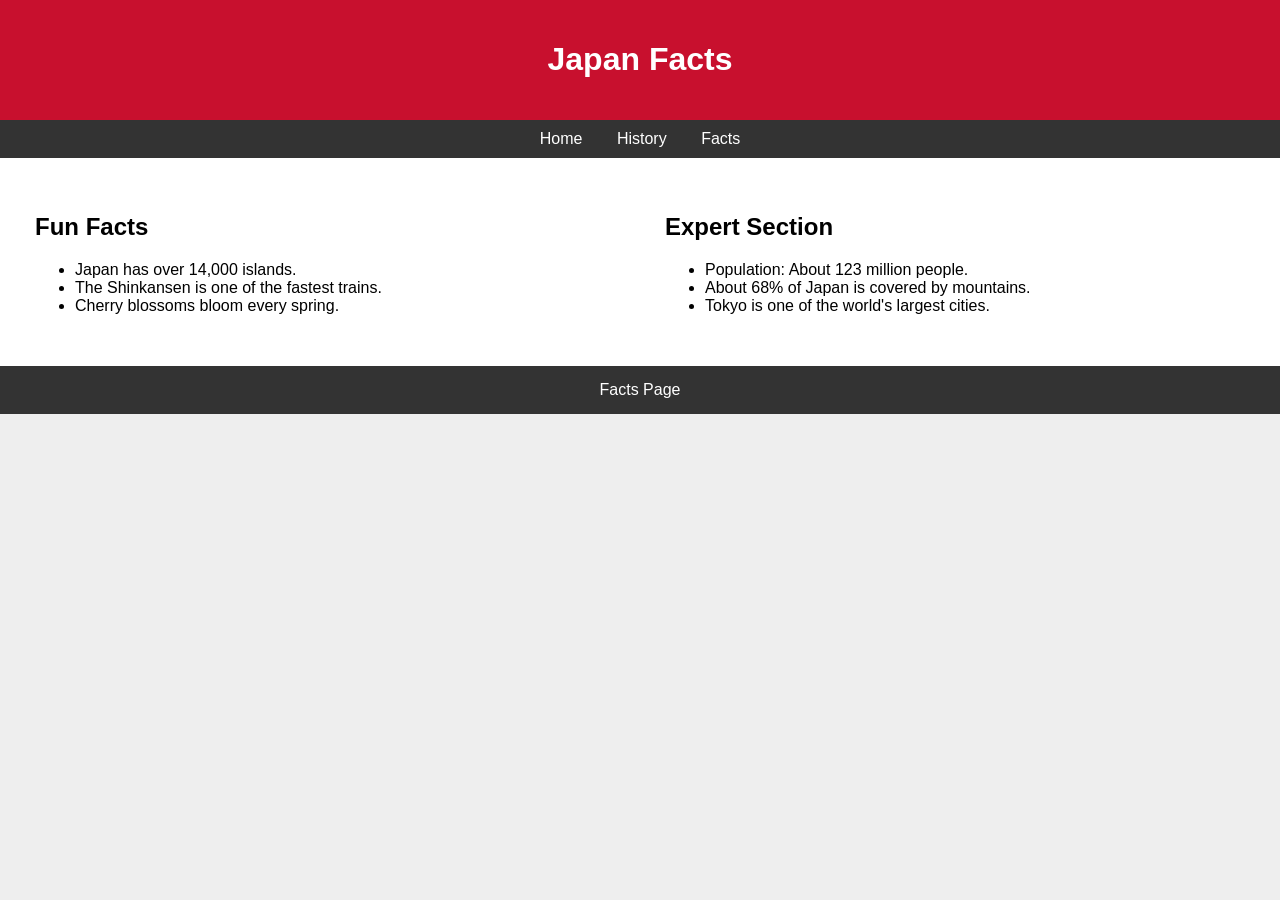
==== facts.html @ 0c695188 "done" ====
<!DOCTYPE html>
<html>
<head>
    <title>Japan Facts</title>
    <link rel="stylesheet" href="style.css">
    <link rel="icon" href="favicon.ico">
</head>

<body>

<header>
<h1>Japan Facts</h1>
</header>

<nav>
    <a href="index.html">Home</a>
    <a href="history.html">History</a>
    <a href="facts.html">Facts</a>
</nav>

<div class="grid">

<div>

<h2>Fun Facts</h2>

<ul>
<li>Japan has over 14,000 islands.</li>
<li>The Shinkansen is one of the fastest trains.</li>
<li>Cherry blossoms bloom every spring.</li>
</ul>

</div>

<div>

<h2>Expert Section</h2>

<ul>
<li>Population: About 123 million people.</li>
<li>About 68% of Japan is covered by mountains.</li>
<li>Tokyo is one of the world's largest cities.</li>
</ul>

</div>

</div>

<footer>
Facts Page
</footer>

</body>
</html>
---- style.css ----
body{
    font-family: Arial, sans-serif;
    margin:0;
    background:#eeeeee;
}

header{
    background:#c8102e;
    color:white;
    text-align:center;
    padding:20px;
}

nav{
    background:#333;
    text-align:center;
    padding:10px;
}

nav a{
    color:white;
    text-decoration:none;
    margin:15px;
}

.grid{
    display:grid;
    grid-template-columns:1fr 1fr;
    gap:20px;
    padding:20px;
}

div{
    background:white;
    padding:15px;
}

img{
    width:100%;
}

table{
    width:100%;
    border-collapse:collapse;
}

table, th, td{
    border:1px solid black;
}

th, td{
    padding:8px;
    text-align:center;
}

footer{
    background:#333;
    color:white;
    text-align:center;
    padding:15px;
}
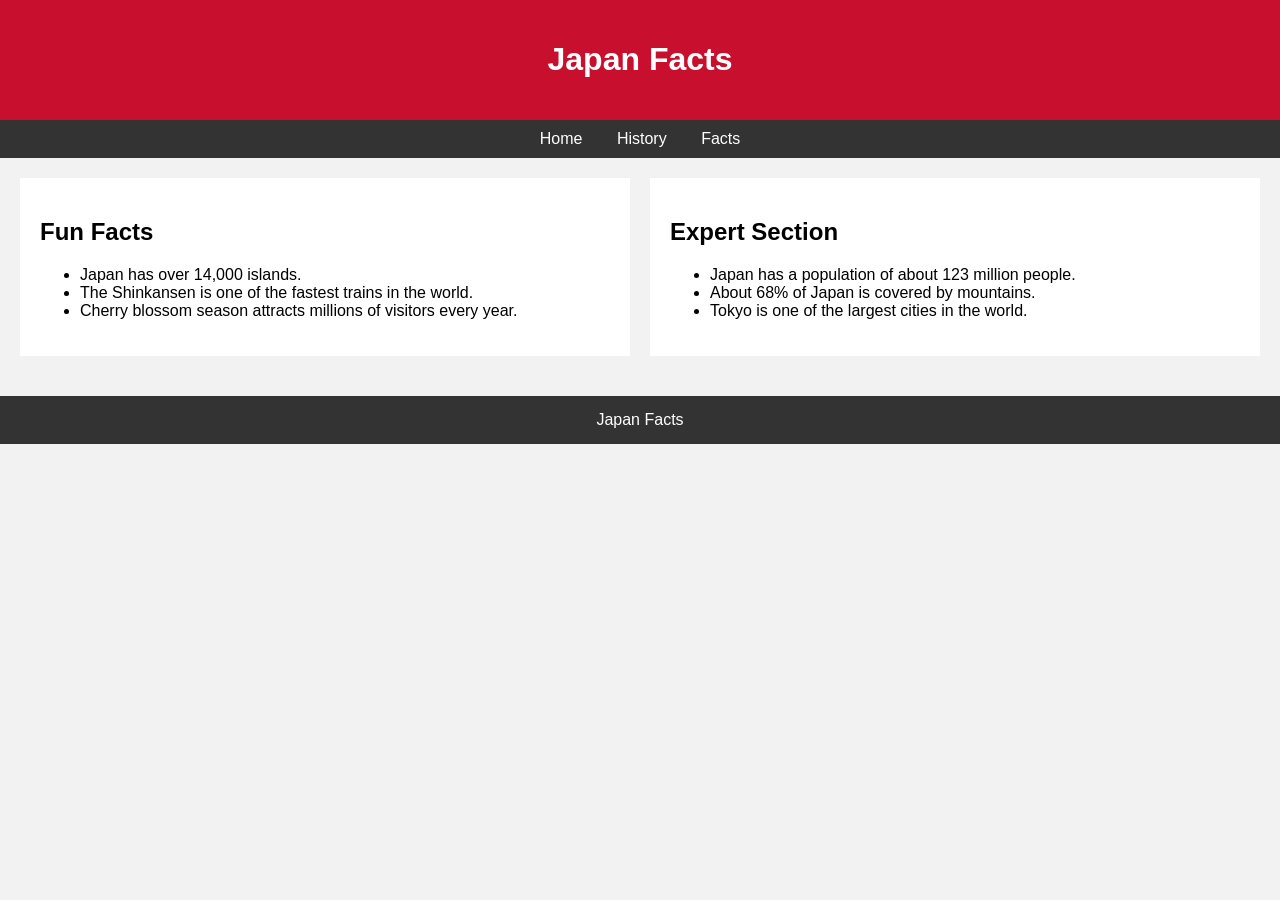
==== commit bcbe635d: "done" ====
--- a/facts.html
+++ b/facts.html
@@ -9,7 +9,7 @@
 <body>
 
 <header>
-<h1>Japan Facts</h1>
+    <h1>Japan Facts</h1>
 </header>
 
 <nav>
@@ -26,8 +26,8 @@
 
 <ul>
 <li>Japan has over 14,000 islands.</li>
-<li>The Shinkansen is one of the fastest trains.</li>
-<li>Cherry blossoms bloom every spring.</li>
+<li>The Shinkansen is one of the fastest trains in the world.</li>
+<li>Cherry blossom season attracts millions of visitors every year.</li>
 </ul>
 
 </div>
@@ -37,9 +37,9 @@
 <h2>Expert Section</h2>
 
 <ul>
-<li>Population: About 123 million people.</li>
+<li>Japan has a population of about 123 million people.</li>
 <li>About 68% of Japan is covered by mountains.</li>
-<li>Tokyo is one of the world's largest cities.</li>
+<li>Tokyo is one of the largest cities in the world.</li>
 </ul>
 
 </div>
@@ -47,7 +47,7 @@
 </div>
 
 <footer>
-Facts Page
+Japan Facts
 </footer>
 
 </body>
--- a/style.css
+++ b/style.css
@@ -1,7 +1,7 @@
 body{
     font-family: Arial, sans-serif;
     margin:0;
-    background:#eeeeee;
+    background:#f2f2f2;
 }
 
 header{
@@ -23,6 +23,10 @@
     margin:15px;
 }
 
+nav a:hover{
+    text-decoration:underline;
+}
+
 .grid{
     display:grid;
     grid-template-columns:1fr 1fr;
@@ -30,13 +34,14 @@
     padding:20px;
 }
 
-div{
+.grid div{
     background:white;
-    padding:15px;
+    padding:20px;
 }
 
 img{
     width:100%;
+    height:auto;
 }
 
 table{
@@ -46,6 +51,11 @@
 
 table, th, td{
     border:1px solid black;
+}
+
+th{
+    background:#c8102e;
+    color:white;
 }
 
 th, td{
@@ -58,4 +68,5 @@
     color:white;
     text-align:center;
     padding:15px;
+    margin-top:20px;
 }
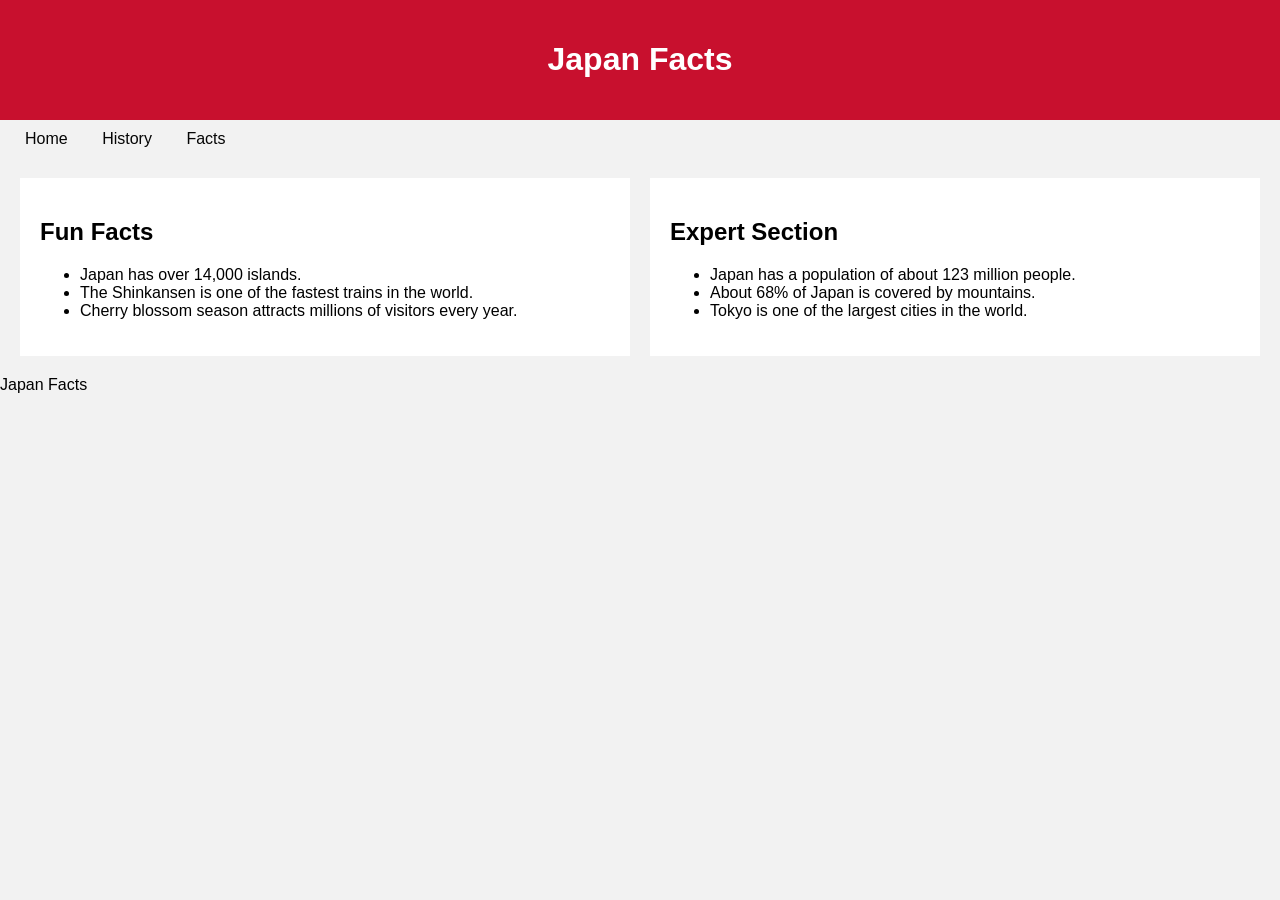
==== commit 458f6726: "done" ====
--- a/facts.html
+++ b/facts.html
@@ -3,7 +3,6 @@
 <head>
     <title>Japan Facts</title>
     <link rel="stylesheet" href="style.css">
-    <link rel="icon" href="favicon.ico">
 </head>
 
 <body>
--- a/style.css
+++ b/style.css
@@ -12,13 +12,13 @@
 }
 
 nav{
-    background:#333;
+    background: 
     text-align:center;
     padding:10px;
 }
 
 nav a{
-    color:white;
+    color:rgb(5, 5, 5);
     text-decoration:none;
     margin:15px;
 }
@@ -63,10 +63,4 @@
     text-align:center;
 }
 
-footer{
-    background:#333;
-    color:white;
-    text-align:center;
-    padding:15px;
-    margin-top:20px;
-}+
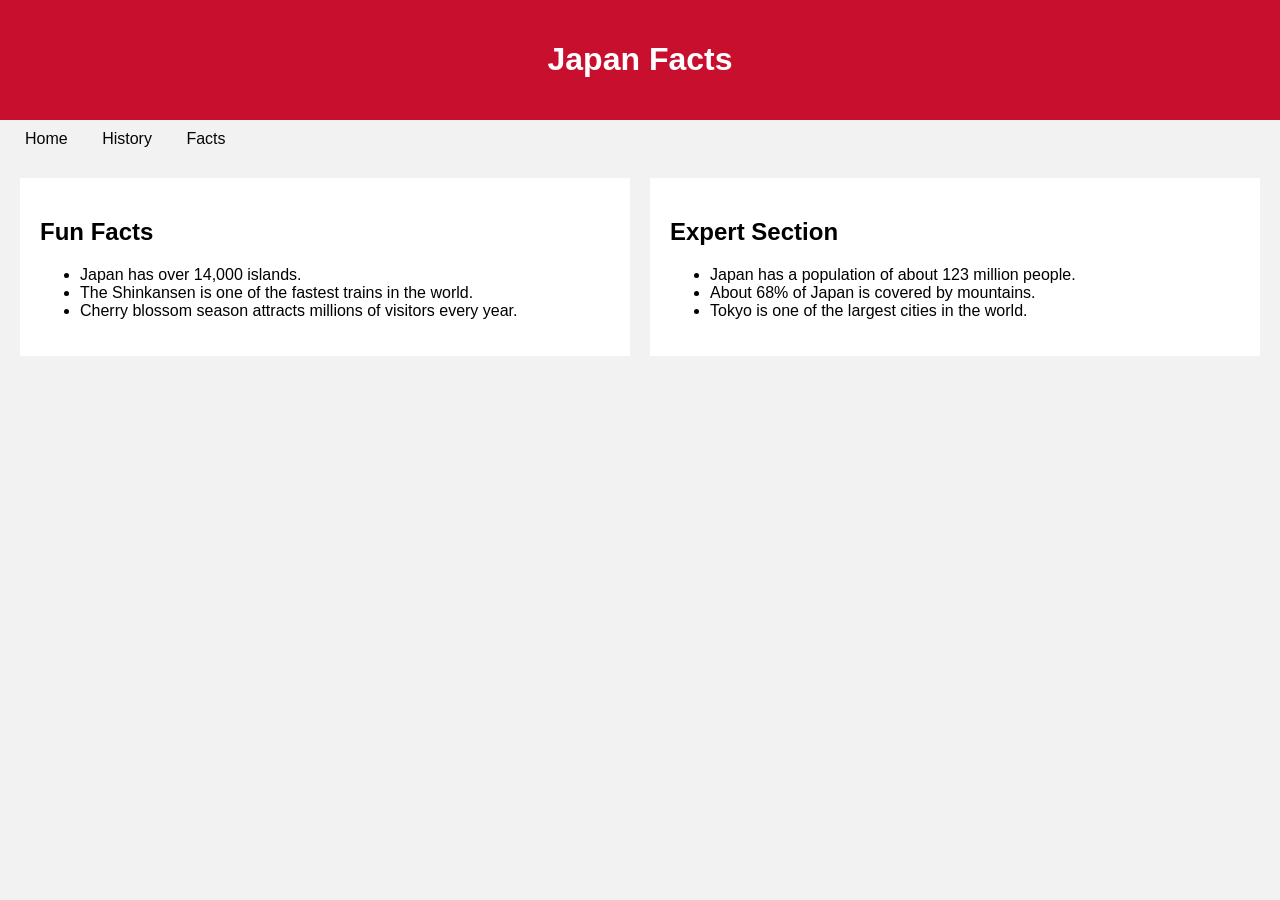
==== commit e76c4b62: "done" ====
--- a/facts.html
+++ b/facts.html
@@ -45,9 +45,6 @@
 
 </div>
 
-<footer>
-Japan Facts
-</footer>
 
 </body>
 </html>
